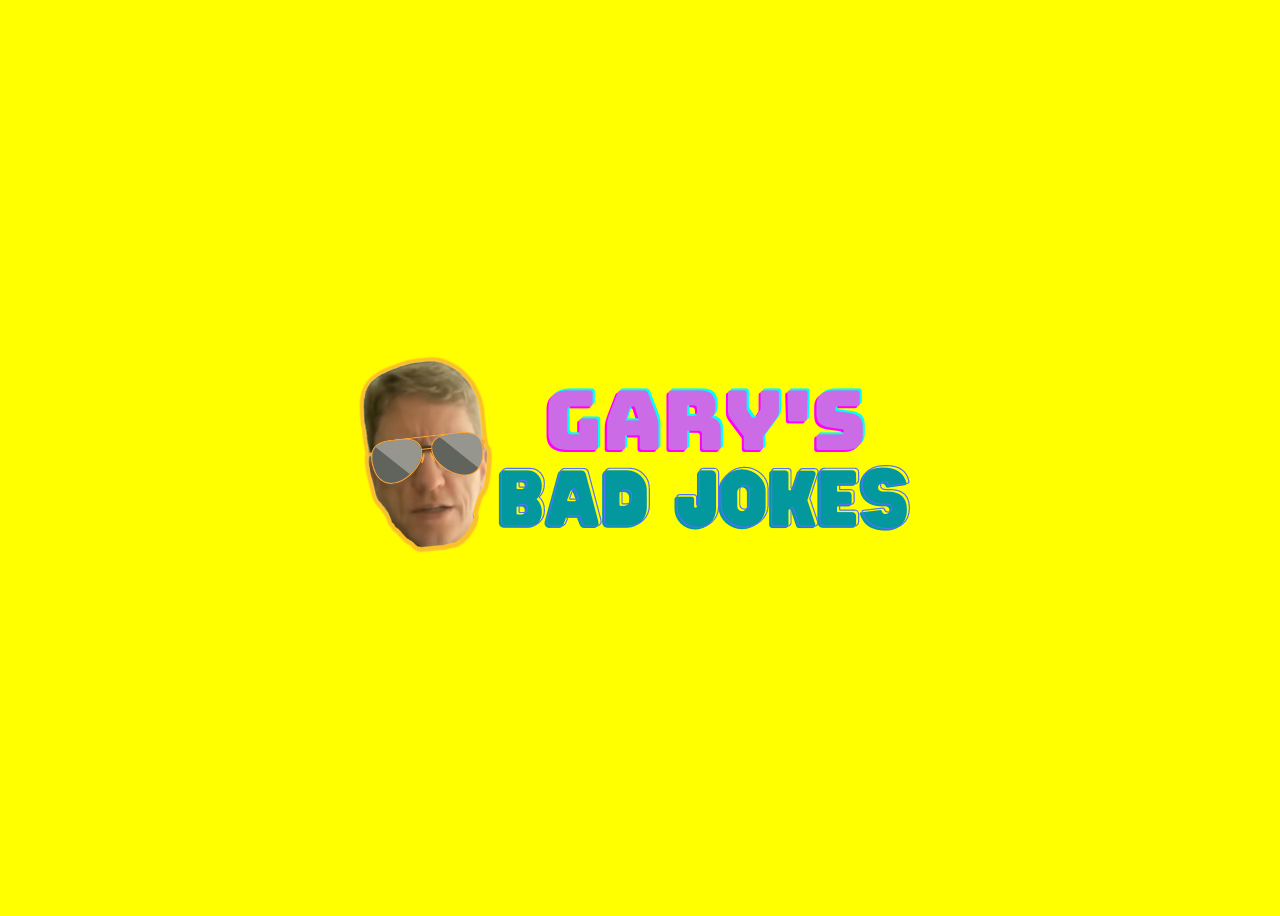
==== frontpage.html @ 6127e4a7 "added frontpage html" ====
<!DOCTYPE html>
<html lang="en">
<head>
    <meta charset="UTF-8">
    <meta http-equiv="X-UA-Compatible" content="IE=edge">
    <meta name="viewport" content="width=device-width, initial-scale=1.0">
    <title>Document</title>
    <link rel="stylesheet" href="assets/css/frontpage.css">
</head>
<body>
    <div class="gary-logo">
    <img src="assets/img/my logo (2).png" alt="gary-bad-jokes-logo">
    </div>

    <script src="frontpage.js"></script>
</body>
</html>
---- assets/css/frontpage.css ----
body {
    background-color:yellow;
    display: flex;
    justify-content: center;
    align-items: center;
    height: 100vh;
}

.gary-logo:hover {
    transform: scale(1.1);
}
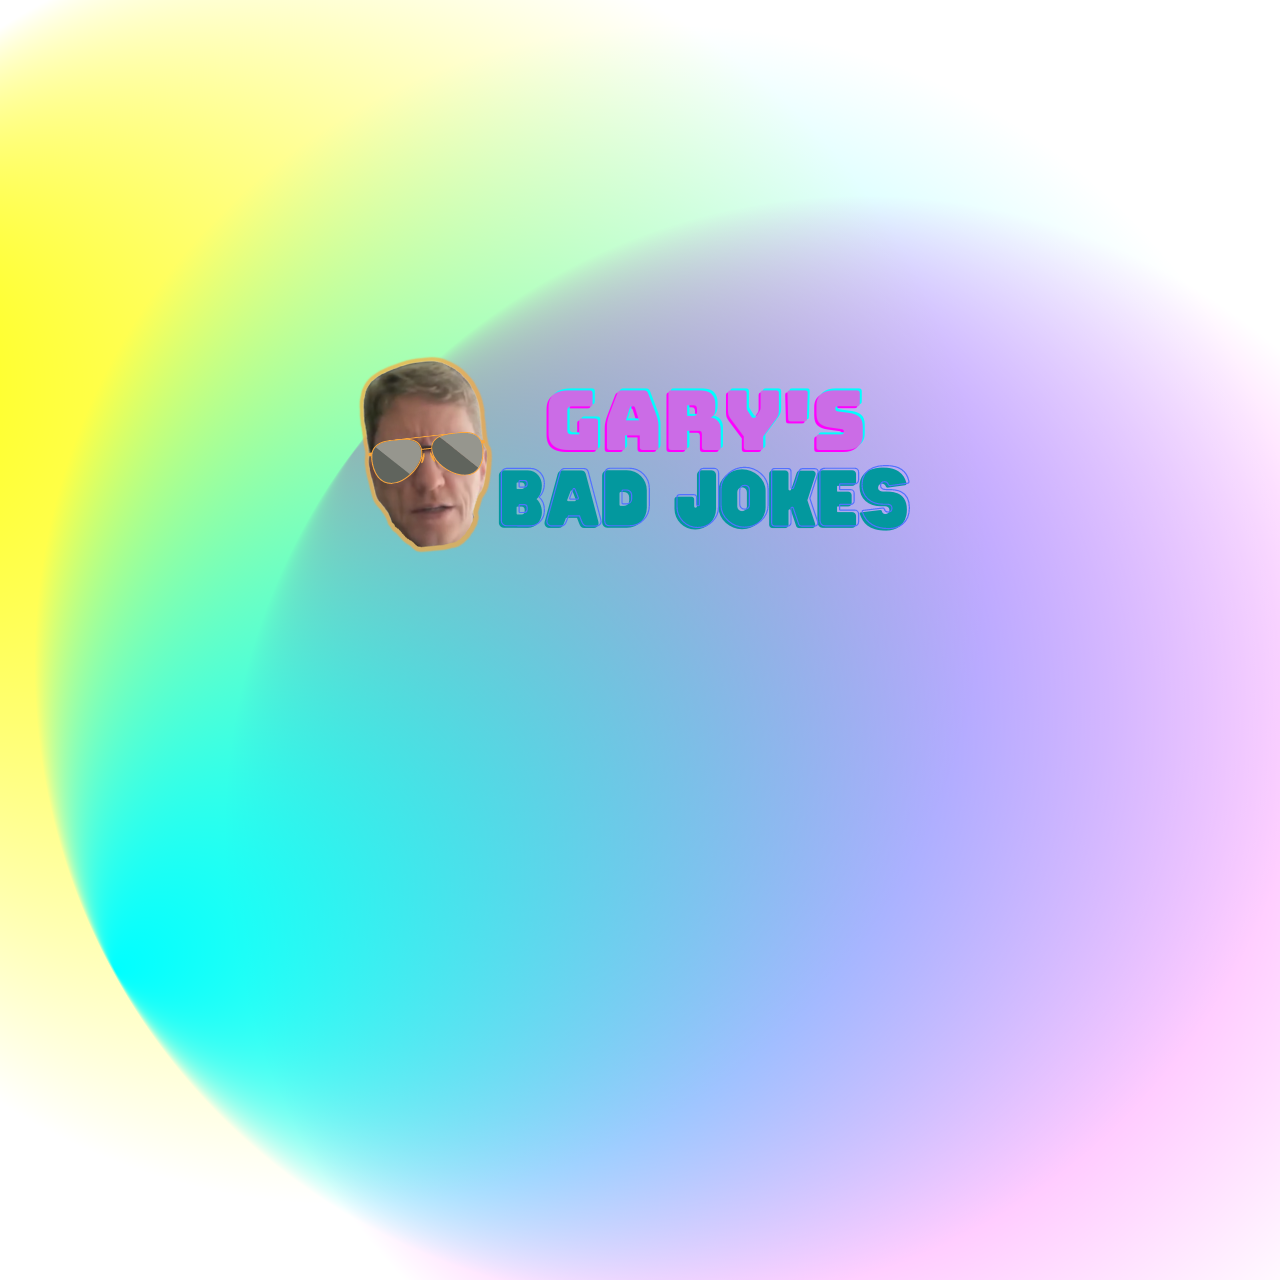
==== commit 0190ce9b: "added div for the background on both the frontpage and the main page" ====
--- a/frontpage.html
+++ b/frontpage.html
@@ -9,10 +9,45 @@
 </head>
 <body>
     <div class="gary-logo">
-    <img src="assets/img/my logo (2).png" alt="gary-bad-jokes-logo">
+        <a href="index.html">
+            <img src="assets/img/my logo (2).png" alt="gary-bad-jokes-logo">
+        </a>
     </div>
 
-    <script src="frontpage.js"></script>
+    <!-- this is the div for the background animation -->
+    <div id="bg-wrap">
+		<svg viewBox="0 0 100 100" preserveAspectRatio="xMidYMid slice">
+		<defs>
+		<radialGradient id="Gradient1" cx="50%" cy="50%" fx="0.441602%" fy="50%" r=".5"><animate attributeName="fx" dur="34s" values="0%;3%;0%" repeatCount="indefinite"></animate><stop offset="0%" stop-color="rgba(255, 0, 255, 1)"></stop><stop offset="100%" stop-color="rgba(255, 0, 255, 0)"></stop></radialGradient>
+		<radialGradient id="Gradient2" cx="50%" cy="50%" fx="2.68147%" fy="50%" r=".5"><animate attributeName="fx" dur="23.5s" values="0%;3%;0%" repeatCount="indefinite"></animate><stop offset="0%" stop-color="rgba(255, 255, 0, 1)"></stop><stop offset="100%" stop-color="rgba(255, 255, 0, 0)"></stop></radialGradient>
+		<radialGradient id="Gradient3" cx="50%" cy="50%" fx="0.836536%" fy="50%" r=".5"><animate attributeName="fx" dur="21.5s" values="0%;3%;0%" repeatCount="indefinite"></animate><stop offset="0%" stop-color="rgba(0, 255, 255, 1)"></stop><stop offset="100%" stop-color="rgba(0, 255, 255, 0)"></stop></radialGradient>
+		<radialGradient id="Gradient4" cx="50%" cy="50%" fx="4.56417%" fy="50%" r=".5"><animate attributeName="fx" dur="23s" values="0%;5%;0%" repeatCount="indefinite"></animate><stop offset="0%" stop-color="rgba(0, 255, 0, 1)"></stop><stop offset="100%" stop-color="rgba(0, 255, 0, 0)"></stop></radialGradient>
+		<radialGradient id="Gradient5" cx="50%" cy="50%" fx="2.65405%" fy="50%" r=".5"><animate attributeName="fx" dur="24.5s" values="0%;5%;0%" repeatCount="indefinite"></animate><stop offset="0%" stop-color="rgba(0,0,255, 1)"></stop><stop offset="100%" stop-color="rgba(0,0,255, 0)"></stop></radialGradient>
+		<radialGradient id="Gradient6" cx="50%" cy="50%" fx="0.981338%" fy="50%" r=".5"><animate attributeName="fx" dur="25.5s" values="0%;5%;0%" repeatCount="indefinite"></animate><stop offset="0%" stop-color="rgba(255,0,0, 1)"></stop><stop offset="100%" stop-color="rgba(255,0,0, 0)"></stop></radialGradient>
+		</defs>
+		<!--<rect x="0" y="0" width="100%" height="100%" fill="url(#Gradient4)">
+		<animate attributeName="x" dur="20s" values="25%;0%;25%" repeatCount="indefinite" />
+		<animate attributeName="y" dur="21s" values="0%;25%;0%" repeatCount="indefinite" />
+		<animateTransform attributeName="transform" type="rotate" from="0 50 50" to="360 50 50" dur="17s" repeatCount="indefinite"/>
+		</rect>
+		<rect x="0" y="0" width="100%" height="100%" fill="url(#Gradient5)">
+		<animate attributeName="x" dur="23s" values="0%;-25%;0%" repeatCount="indefinite" />
+		<animate attributeName="y" dur="24s" values="25%;-25%;25%" repeatCount="indefinite" />
+		<animateTransform attributeName="transform" type="rotate" from="0 50 50" to="360 50 50" dur="18s" repeatCount="indefinite"/>
+		</rect>
+		<rect x="0" y="0" width="100%" height="100%" fill="url(#Gradient6)">
+		<animate attributeName="x" dur="25s" values="-25%;0%;-25%" repeatCount="indefinite" />
+		<animate attributeName="y" dur="26s" values="0%;-25%;0%" repeatCount="indefinite" />
+		<animateTransform attributeName="transform" type="rotate" from="360 50 50" to="0 50 50" dur="19s" repeatCount="indefinite"/>
+		</rect>-->
+		<rect x="13.744%" y="1.18473%" width="100%" height="100%" fill="url(#Gradient1)" transform="rotate(334.41 50 50)"><animate attributeName="x" dur="20s" values="25%;0%;25%" repeatCount="indefinite"></animate><animate attributeName="y" dur="21s" values="0%;25%;0%" repeatCount="indefinite"></animate><animateTransform attributeName="transform" type="rotate" from="0 50 50" to="360 50 50" dur="7s" repeatCount="indefinite"></animateTransform></rect>
+		<rect x="-2.17916%" y="35.4267%" width="100%" height="100%" fill="url(#Gradient2)" transform="rotate(255.072 50 50)"><animate attributeName="x" dur="23s" values="-25%;0%;-25%" repeatCount="indefinite"></animate><animate attributeName="y" dur="24s" values="0%;50%;0%" repeatCount="indefinite"></animate><animateTransform attributeName="transform" type="rotate" from="0 50 50" to="360 50 50" dur="12s" repeatCount="indefinite"></animateTransform>
+		</rect>
+		<rect x="9.00483%" y="14.5733%" width="100%" height="100%" fill="url(#Gradient3)" transform="rotate(139.903 50 50)"><animate attributeName="x" dur="25s" values="0%;25%;0%" repeatCount="indefinite"></animate><animate attributeName="y" dur="12s" values="0%;25%;0%" repeatCount="indefinite"></animate><animateTransform attributeName="transform" type="rotate" from="360 50 50" to="0 50 50" dur="9s" repeatCount="indefinite"></animateTransform>
+		</rect>
+		</svg>
+	</div>
+
 </body>
 </html>
 
--- a/assets/css/frontpage.css
+++ b/assets/css/frontpage.css
@@ -1,5 +1,4 @@
 body {
-    background-color:yellow;
     display: flex;
     justify-content: center;
     align-items: center;
@@ -8,4 +7,16 @@
 
 .gary-logo:hover {
     transform: scale(1.1);
+}
+
+
+/* ------ STYLING FOR THE BACKGROUND ------ */
+
+#bg-wrap {
+    position: absolute;
+    top: 0;
+    bottom: 0;
+    right: 0;
+    left: 0;
+    z-index: -999;
 }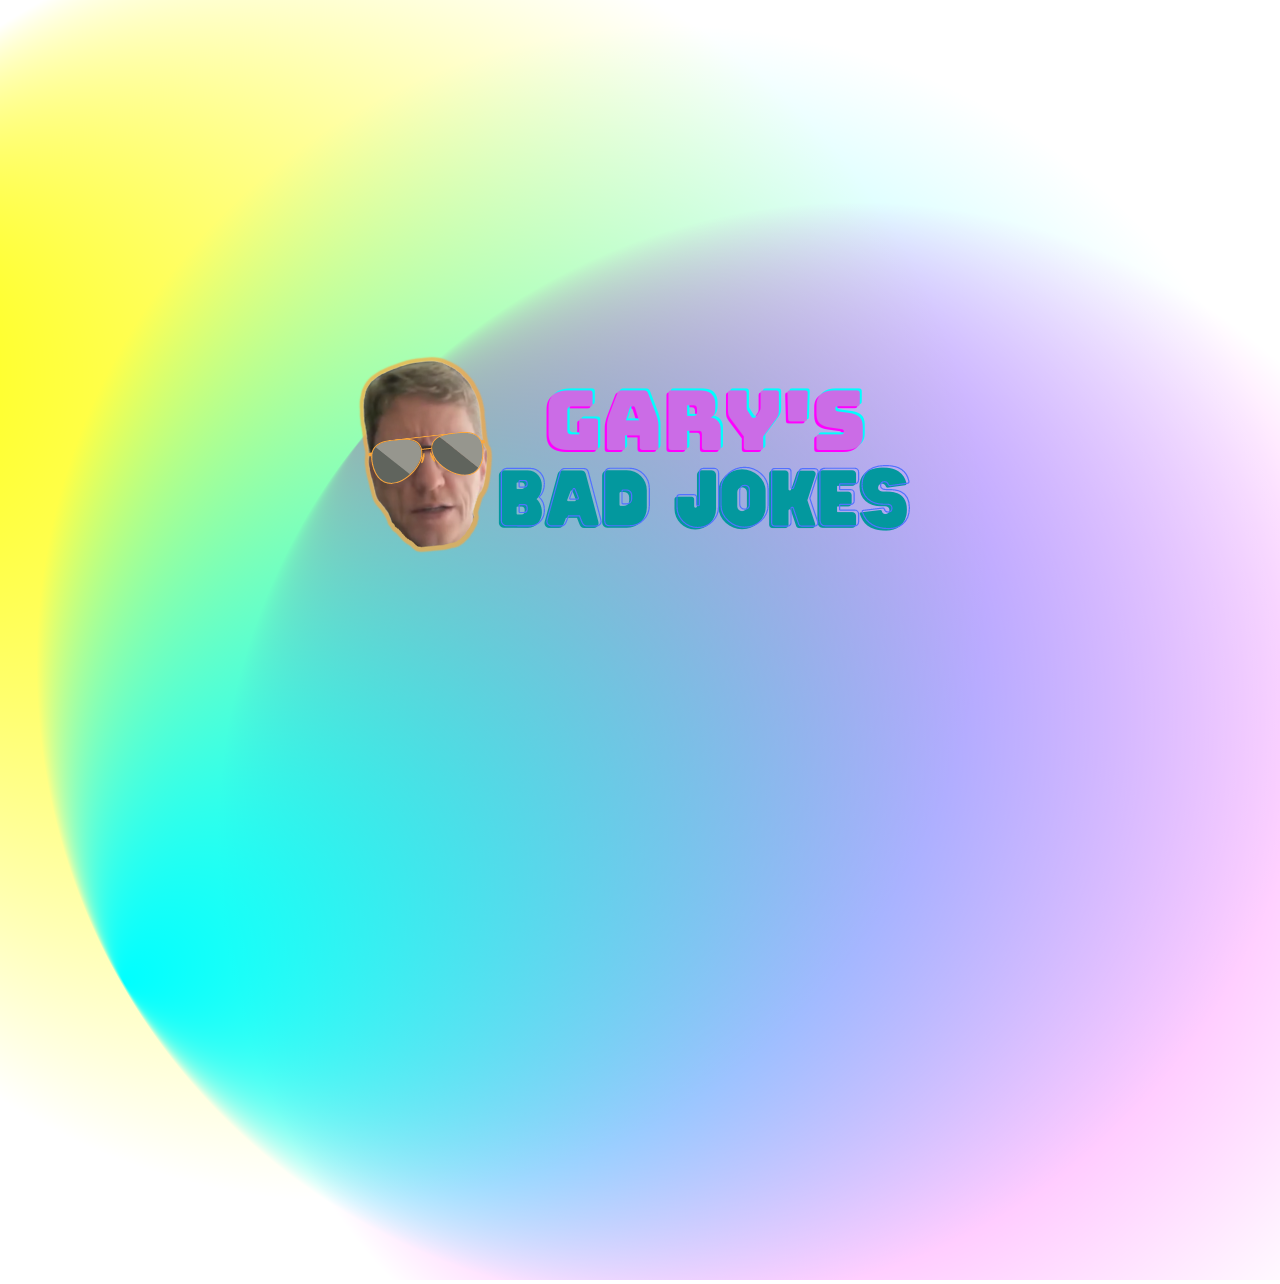
==== commit 33f52b0a: "added button and script in indexhtml" ====
--- a/frontpage.html
+++ b/frontpage.html
@@ -48,6 +48,9 @@
 		</svg>
 	</div>
 
+	<script src="https://cdnjs.cloudflare.com/ajax/libs/jquery/3.2.1/jquery.min.js"></script>
+    <script src="script.js"></script>
+
 </body>
 </html>
 
--- a/assets/css/frontpage.css
+++ b/assets/css/frontpage.css
@@ -19,4 +19,43 @@
     right: 0;
     left: 0;
     z-index: -999;
+}
+
+@media (max-width: 830px) {
+    #bg-wrap {
+        position: absolute;
+        top: 0;
+        bottom: 0;
+        right: 0;
+        left: 0;
+        z-index: -999;
+        width: 300%;
+        height: 500%;
+    }
+}
+
+@media (max-width: 607px) {
+    #bg-wrap {
+        position: absolute;
+        top: 0;
+        bottom: 0;
+        right: 0;
+        left: 0;
+        z-index: -999;
+        width: 500%;
+        width: 500%;
+    }
+}
+
+@media (max-width: 367px) {
+    #bg-wrap {
+        position: absolute;
+        top: 0;
+        bottom: 0;
+        right: 0;
+        left: 0;
+        z-index: -999;
+        width: 700%;
+        height: 700%
+    }
 }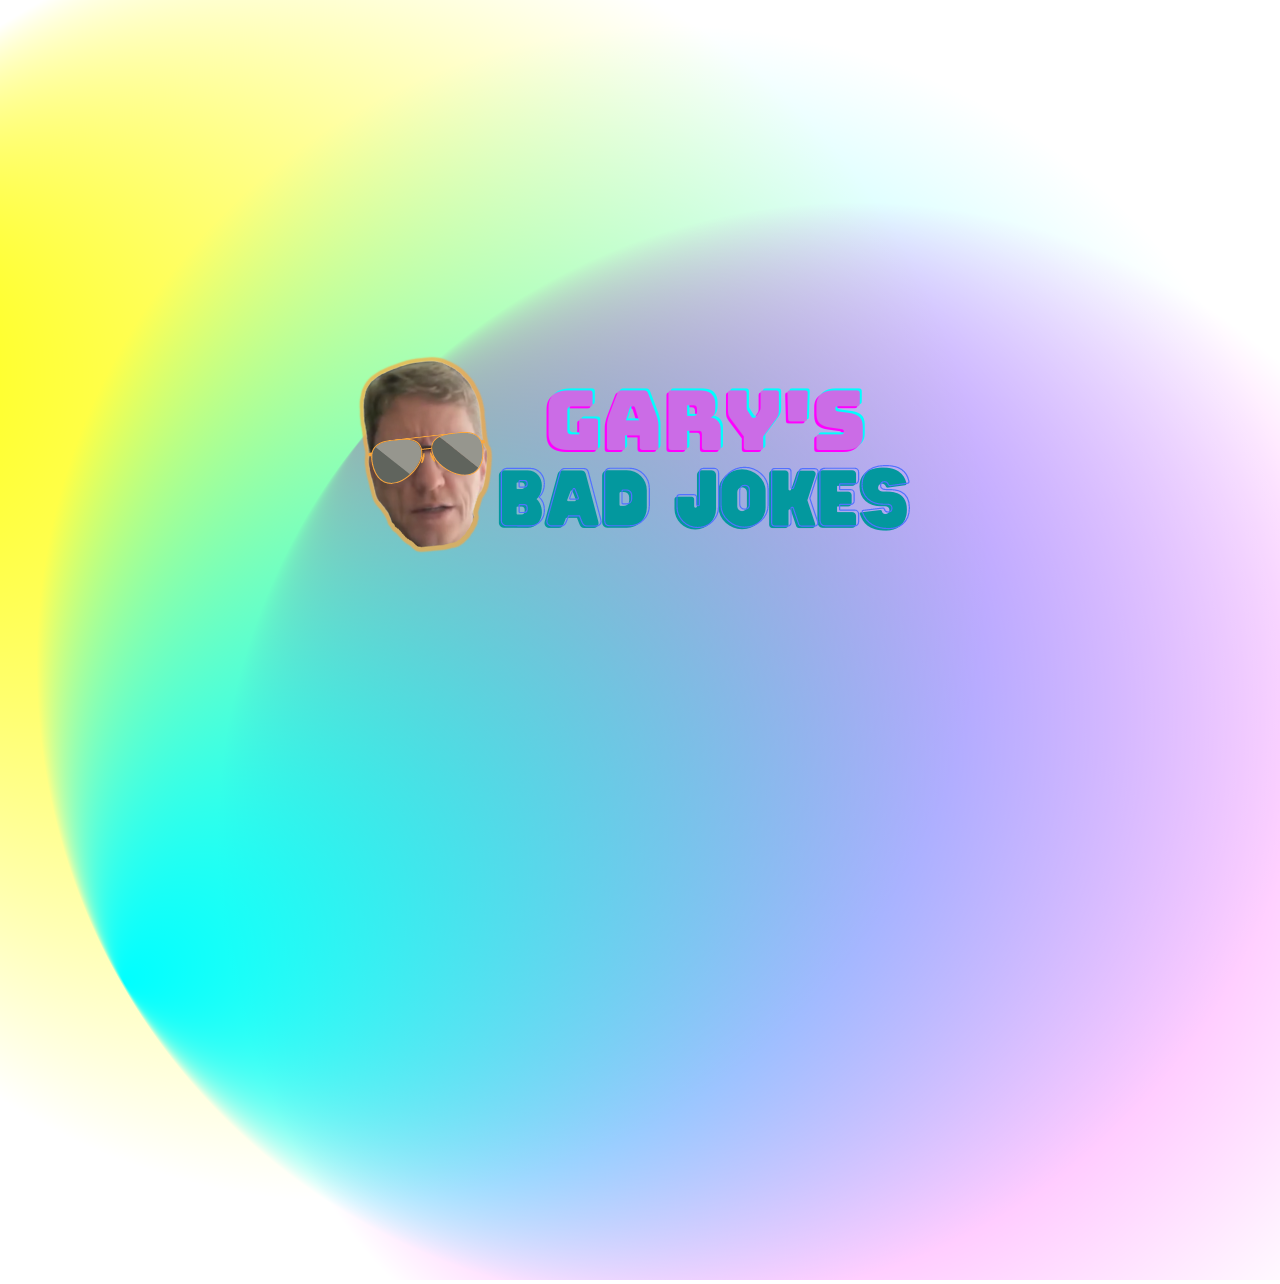
==== commit 4f7ba9f0: "added sound effect function and cursor for frontpage" ====
--- a/frontpage.html
+++ b/frontpage.html
@@ -9,9 +9,7 @@
 </head>
 <body>
     <div class="gary-logo">
-        <a href="index.html">
-            <img src="assets/img/my logo (2).png" alt="gary-bad-jokes-logo">
-        </a>
+    	<img src="assets/img/my logo (2).png" alt="gary-bad-jokes-logo"> </img>
     </div>
 
     <!-- this is the div for the background animation -->
@@ -49,8 +47,7 @@
 	</div>
 
 	<script src="https://cdnjs.cloudflare.com/ajax/libs/jquery/3.2.1/jquery.min.js"></script>
-    <script src="script.js"></script>
-
+	<script src="test.js"></script>
 </body>
 </html>
 
--- a/assets/css/frontpage.css
+++ b/assets/css/frontpage.css
@@ -7,6 +7,7 @@
 
 .gary-logo:hover {
     transform: scale(1.1);
+    cursor: pointer;
 }
 
 
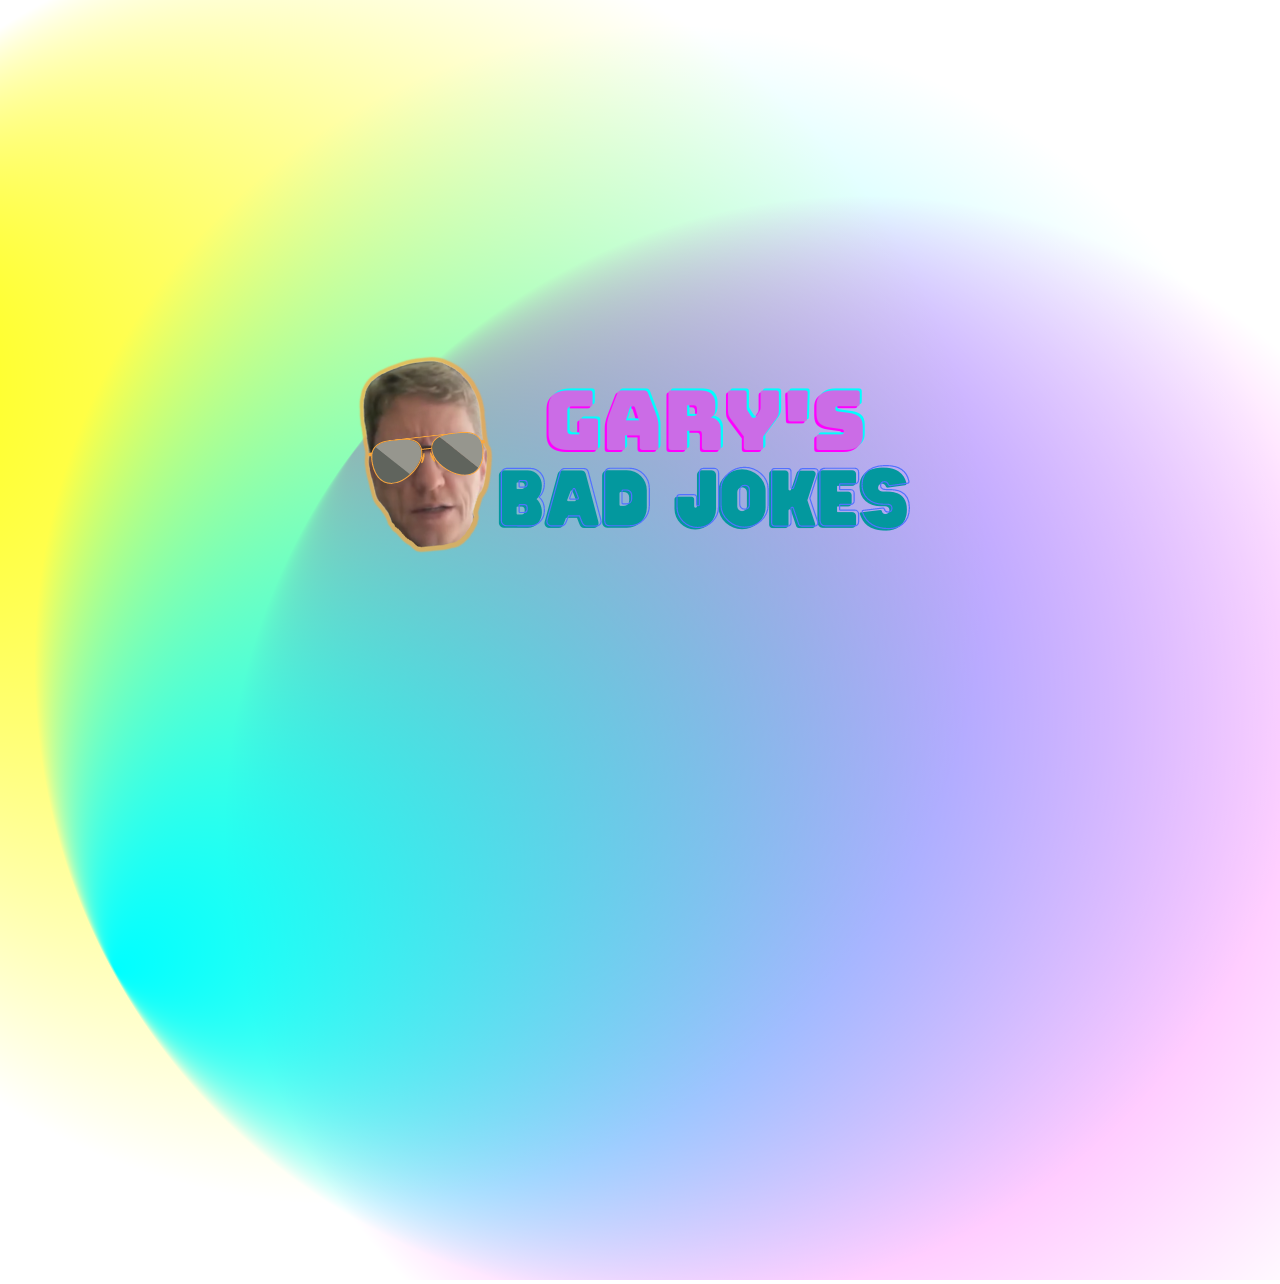
==== commit a90b6cee: "added header with links to all pages, added margin & padding to form, resized some elements" ====
--- a/frontpage.html
+++ b/frontpage.html
@@ -4,13 +4,16 @@
     <meta charset="UTF-8">
     <meta http-equiv="X-UA-Compatible" content="IE=edge">
     <meta name="viewport" content="width=device-width, initial-scale=1.0">
-    <title>Document</title>
+    <title>Gary's Bad Jokes | Home</title>
     <link rel="stylesheet" href="assets/css/frontpage.css">
 </head>
 <body>
-    <div class="gary-logo">
-    	<img src="assets/img/my logo (2).png" alt="gary-bad-jokes-logo"> </img>
-    </div>
+
+	<main>
+		<div class="gary-logo">
+			<img src="assets/img/my logo (2).png" alt="gary-bad-jokes-logo"> </img>
+		</div>
+	</main>	
 
     <!-- this is the div for the background animation -->
     <div id="bg-wrap">
--- a/assets/css/frontpage.css
+++ b/assets/css/frontpage.css
@@ -2,7 +2,7 @@
     display: flex;
     justify-content: center;
     align-items: center;
-    height: 100vh;
+    min-height: 100vh;
 }
 
 .gary-logo:hover {
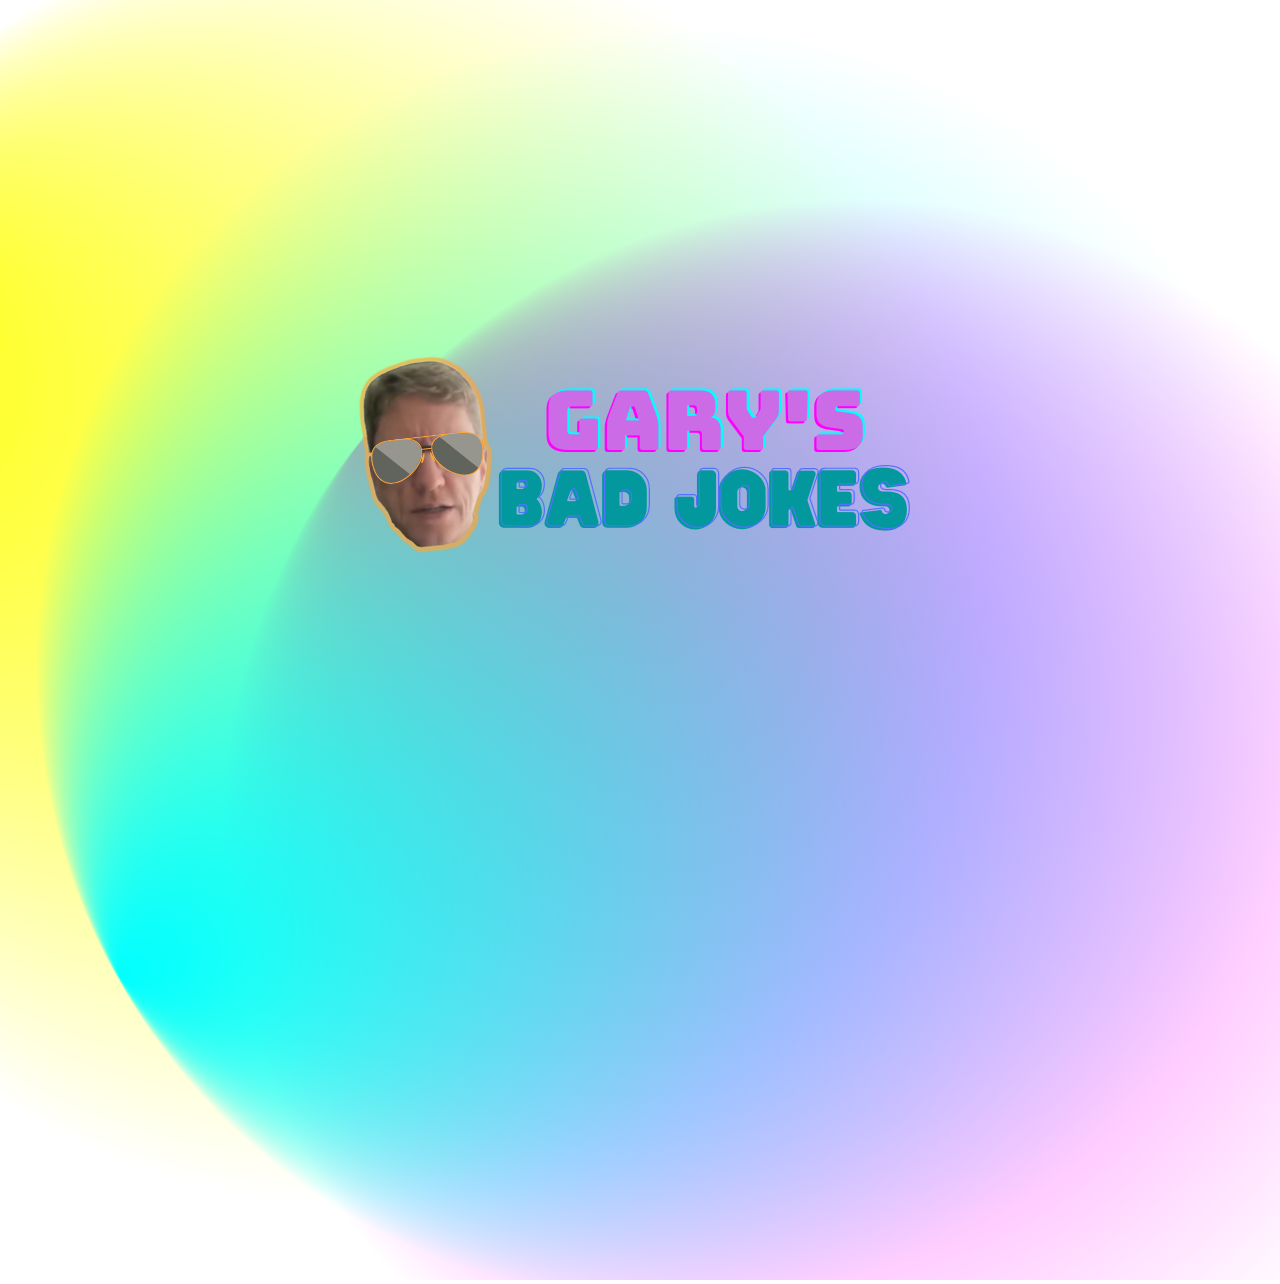
==== commit 5376eaff: "Merge pull request #31 from UsernameisStephen/categorybuttons" ====
--- a/frontpage.html
+++ b/frontpage.html
@@ -50,7 +50,7 @@
 	</div>
 
 	<script src="https://cdnjs.cloudflare.com/ajax/libs/jquery/3.2.1/jquery.min.js"></script>
-	<script src="test.js"></script>
+	<script src="audio.js"></script>
 </body>
 </html>
 
